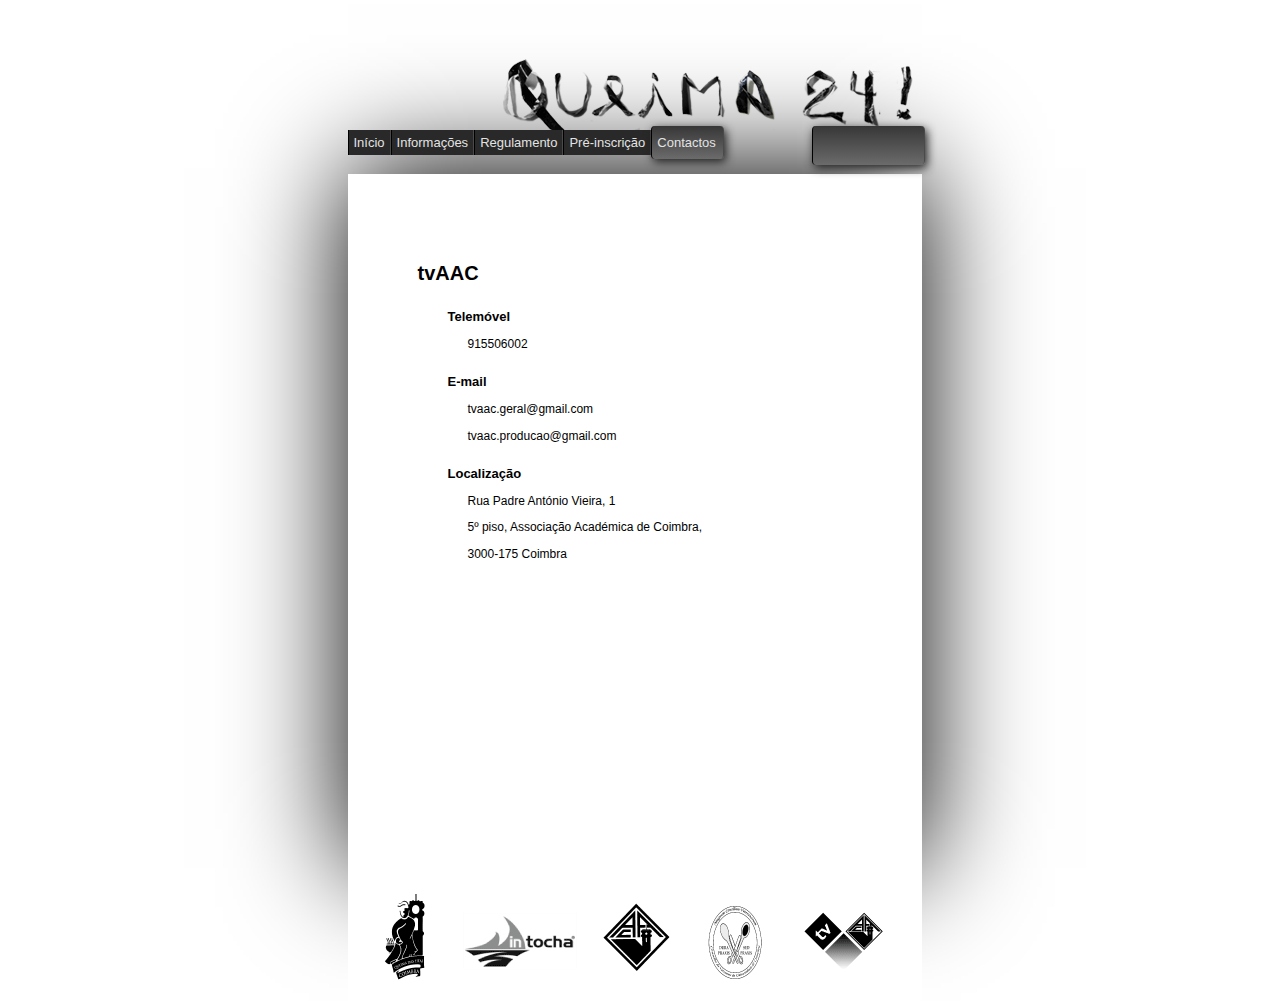
==== contactos.html @ f393236b "feat: add files from my old archive" ====
<!DOCTYPE html PUBLIC "-//W3C//DTD HTML 4.01//EN" "http://www.w3.org/TR/html4/strict.dtd">
<!-- saved from url=(0043)http://tv.aac.uc.pt/queima24/contactos.html -->
<html lang="en"><head><meta http-equiv="Content-Type" content="text/html; charset=UTF-8">
	
	<title>Queima 24</title>
	<link rel="stylesheet" href="/css/style.css" type="text/css" media="screen">
    <meta http-equiv="Cache-Control" content="max-age=1800">
<style type="text/css"></style></head>

<body>
	
	
   	<div id="page-container">
	
		<div id="header">
			<h1> Queima 24! </h1>
		</div>
			
		<div id="main-nav">
			
			<ul id="nav">
		        <li><a href="/index.html">Início</a></li>
				<li><a href="/informacoes.html">Informações</a></li>
		        <li><a href="/regulamento.html">Regulamento</a></li>
				<li><a href="/pre_inscricao.html">Pré-inscrição</a></li>
		        <li id="selected"><a href="/contactos.html#">Contactos</a></li>

		    <li id="blob" style="width: 111px; height: 39px; left: 464px; top: -4px;"></li></ul>
		</div>
		
		<div id="main-content">	
			
			
			<div id="content">
				
				
				<h1 class="contacto">tvAAC</h1> 
				
				
				
					<h3 class="contacto">Telemóvel</h3>
					<p class="contacto">915506002</p>



					<h3 class="contacto">E-mail</h3>

					<p class="contacto">tvaac.geral@gmail.com</p>

					<p class="contacto">tvaac.producao@gmail.com</p>



					<h3 class="contacto">Localização</h3>

					<p class="contacto">Rua Padre António Vieira, 1</p>

					<p class="contacto">5º piso, Associação Académica de Coimbra,</p>

					<p class="contacto">3000-175 Coimbra</p>
				
			
						
			</div>
			
			
			
		</div>

		<div id="footer">
			<h1> Apoios </h1>
	</div>
	
	
	
	<script src="/js/jquery.min.js" type="text/javascript"></script>
	<script type="text/javascript" src="/js/jquery-ui.min.js"></script>
	<script type="text/javascript" src="/js/jquery.spasticNav.js"></script>

	<script type="text/javascript">
	    $('#nav').spasticNav();
	</script>
</div>


</body></html>
---- css/style.css ----
html, body{
	margin: 0;
	padding: 0;
	text-align: center;
	font-family: helvetica, arial, sans-serif;
}

#page-container {
	background: white;
	width: 585px;
	margin: 0 auto;
	text-align: left;
}

#header h1,#footer h1,#sidebar h1, #sidebarC h1, #sidebarI h1  {
	margin:0px;
	display:block;
	text-indent:-9999px;
}

#header {
	background-image: url(../img/header.png);
	background-repeat: no-repeat;
	height: 130px;
	width:650px;
}

#main-nav {
	height: 39px;
	width: 650px;
	
}

ul, li {
    margin: 0;
    padding: 0;
}

#blob {
    background: #373737;
    border-right: 1px solid #aeadae;
    border-left: 1px solid #aeadae;
    position: absolute;
    z-index: 1;
    top: 0;
    background: -moz-linear-gradient(top, #373737, #6b6b6b);
    background: -webkit-gradient(linear, left top, left bottom, from(#373737), to(#6b6b6b));
	-moz-border-radius: 4px;
    -webkit-border-radius: 4px;
	box-shadow:2px 3px 10px #202121;
    -moz-box-shadow: 2px 3px 10px #202121;
    -webkit-box-shadow: 2px 3px 10px #202121;
}

#nav {
    position: relative;
    background: #292929;
    float: left;
}

#nav li {
    float: left;
    list-style: none;
    border-right: 1px solid #4a4a4a;
    border-left: 1px solid black;
}

#nav li a {
    color: #e3e3e3;
    z-index: 2;
    position: relative;
    float: left;
    font-size: 13px;
    text-decoration: none;
    padding: 8px 25px;

}


#main-content {
	width: 574px;
	background-image: white, url(../img/bg_slice.png);
	height: 700px;
	-moz-box-shadow: 0 -6px 110px   #000000;
	-webkit-box-shadow: 0 -6px 110px   #000000;
	box-shadow: 0 -6px 110px   #000000;
	margin-top:5px;
}

#main-contentI {
	width: 574px;
	background-image: white, url(../img/bg_slice.png);
	height: 1550px;
	-moz-box-shadow: 0 -6px 110px   #000000;
	-webkit-box-shadow: 0 -6px 110px   #000000;
	box-shadow: 0 -6px 110px   #000000;
	margin-top:5px;
}


#main-contentR {
	width: 574px;
	background-image: white, url(../img/bg_slice.png);
	height: 3050px;
	-moz-box-shadow: 0 -6px 110px   #000000;
	-webkit-box-shadow: 0 -6px 110px   #000000;
	box-shadow: 0 -6px 110px   #000000;
	margin-top:5px;
}

#content {
	padding:50px 35px 40px 40px; 
}


#content h1{
	padding-top:25px;
	font-size: 18px;
}

#content h1.contacto{
	font-size: 20px;
	margin-left: 30px;
}

#content h2{
	padding-top:25px;
	font-size: 15px;

}

#content h3{
	padding-top:25px;
	font-size: 13px;

}

#content h3.contacto{
	margin-left: 60px;
	padding-top: 10px;

}

#content p{
	padding-top:6px;
	line-height: 1.2;
	font-size: 12px;
	margin-left: 15px;
}


#content p.contacto{
	margin-left: 80px;
	padding-top: 0px;
	
}


#content p.ex{
	padding-top:3px;
	margin-left: 30px;
}

#content p.ex2{
	padding-top:3px;
	margin-left: 45px;

}

#sidebar {
	width: 250px;
	height: 250px;
	background-image: url(../img/side.png);
	float:right;
}

#sidebarI {
	width: 250px;
	height: 250px;
	background-image: url(../img/sideI.png);
	float:right;
}

#sidebarC {
	width: 250px;
	height: 500px;
	background-image: url(../img/side.png);
	float:right;
}



#footer {
	background:white;
	background-image: url(../img/footer.png);
	background-repeat: no-repeat;
	height: 130px;
	width:574px;
	
}

html:first-child #nav li a{
	
	padding: 5px;

	
} 

.ss-form-container{width: 500px;
	background-color: #FFF;
	border: 0px solid #CCC;
	padding: 0.5em 1em;
	font-size: 0.9em;}

.ss-q-title{font-weight: bold;
	padding-left:7px;
	display: block;}

.ss-q-submit{color: #000;}

.ss-form-entry{margin-bottom: 1.5em;} 

.ss-q-short, .ss-q-submit{
	background:#f7f7f7;
	border:solid gray 1px;
	margin:8px;padding:0px 3px; 
	color:#666666; }
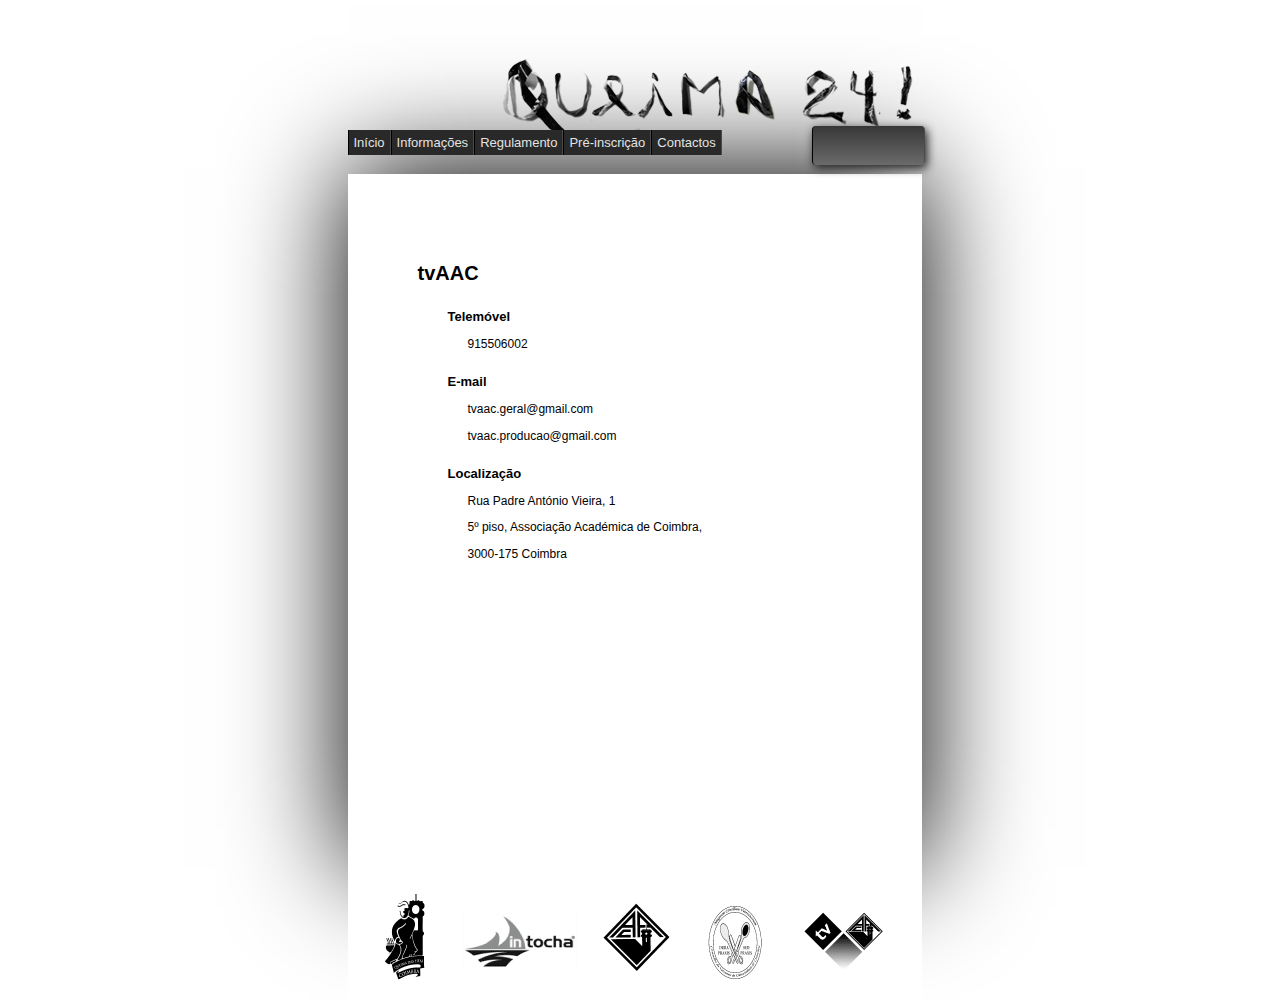
==== commit f25b4b70: "feat: remove selected" ====
--- a/contactos.html
+++ b/contactos.html
@@ -23,7 +23,7 @@
 				<li><a href="/informacoes.html">Informações</a></li>
 		        <li><a href="/regulamento.html">Regulamento</a></li>
 				<li><a href="/pre_inscricao.html">Pré-inscrição</a></li>
-		        <li id="selected"><a href="/contactos.html#">Contactos</a></li>
+		        <li><a href="/contactos.html#">Contactos</a></li>
 
 		    <li id="blob" style="width: 111px; height: 39px; left: 464px; top: -4px;"></li></ul>
 		</div>
